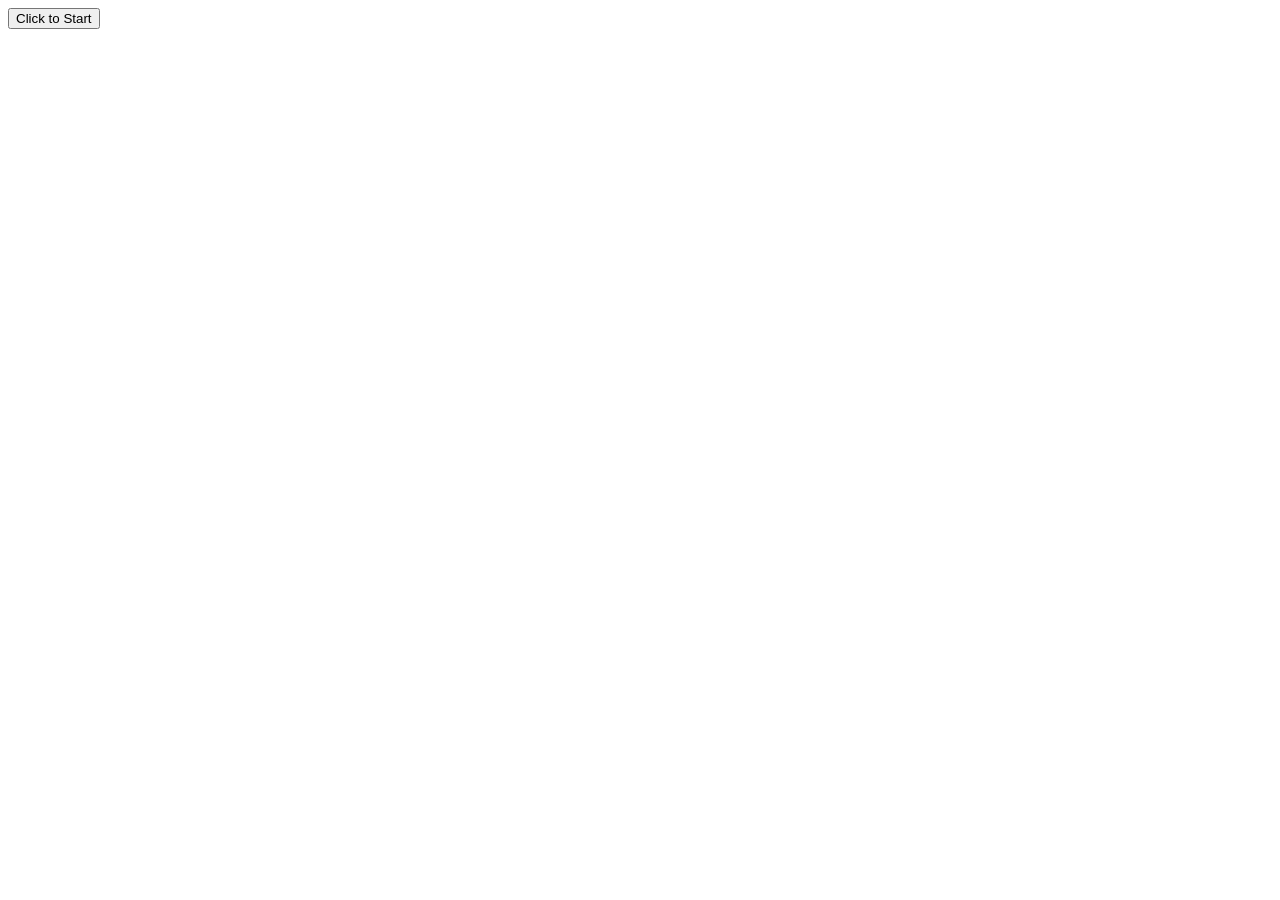
==== templates/sphinxDemo.html @ f4b8fcaf "added files" ====
<!DOCTYPE html>
<html lang = 'en'>
    <body>

      <script src="https://ajax.googleapis.com/ajax/libs/jquery/1.12.0/jquery.min.js"></script>


        <button id="speechMic">Click to Start</button>

        <script>
            $(document).ready(function () {
                console.log("Ready to go!!")
                $("#speechMic").click(function () {
                    window.AudioContext = window.AudioContext || window.webkitAudioContext;
                    navigator.getUserMedia = navigator.getUserMedia || navigator.webkitGetUserMedia || navigator.mozGetUserMedia;
                    aContext = window.AudioContext || window.webkitAudioContext;
                    var audioContext = new AudioContext();
                    var context = new aContext();
                    console.log("ssssssssssssssssssssssssssssssssssss")
                    console.log(context.sampleRate);
                    var wsClient = new WebSocket("ws://localhost:9000");

                    navigator.getUserMedia({audio: true}, function (stream) {
                        var input = audioContext.createMediaStreamSource(stream);
                        var recordNode = audioContext.createScriptProcessor(2048);
                        recordNode.onaudioprocess = recorderProcess;
                        input.connect(recordNode);
                        recordNode.connect(audioContext.destination);
                    }, function (e) {
                        console.error("No live audio input: " + e);
                    });

                    function recorderProcess(e) {
                        var buffer = e.inputBuffer.getChannelData(0);
                        wsClient.send(buffer);
                        console.log("sent some data");
                    }
                });

            });



        </script>


    </body>
</html>
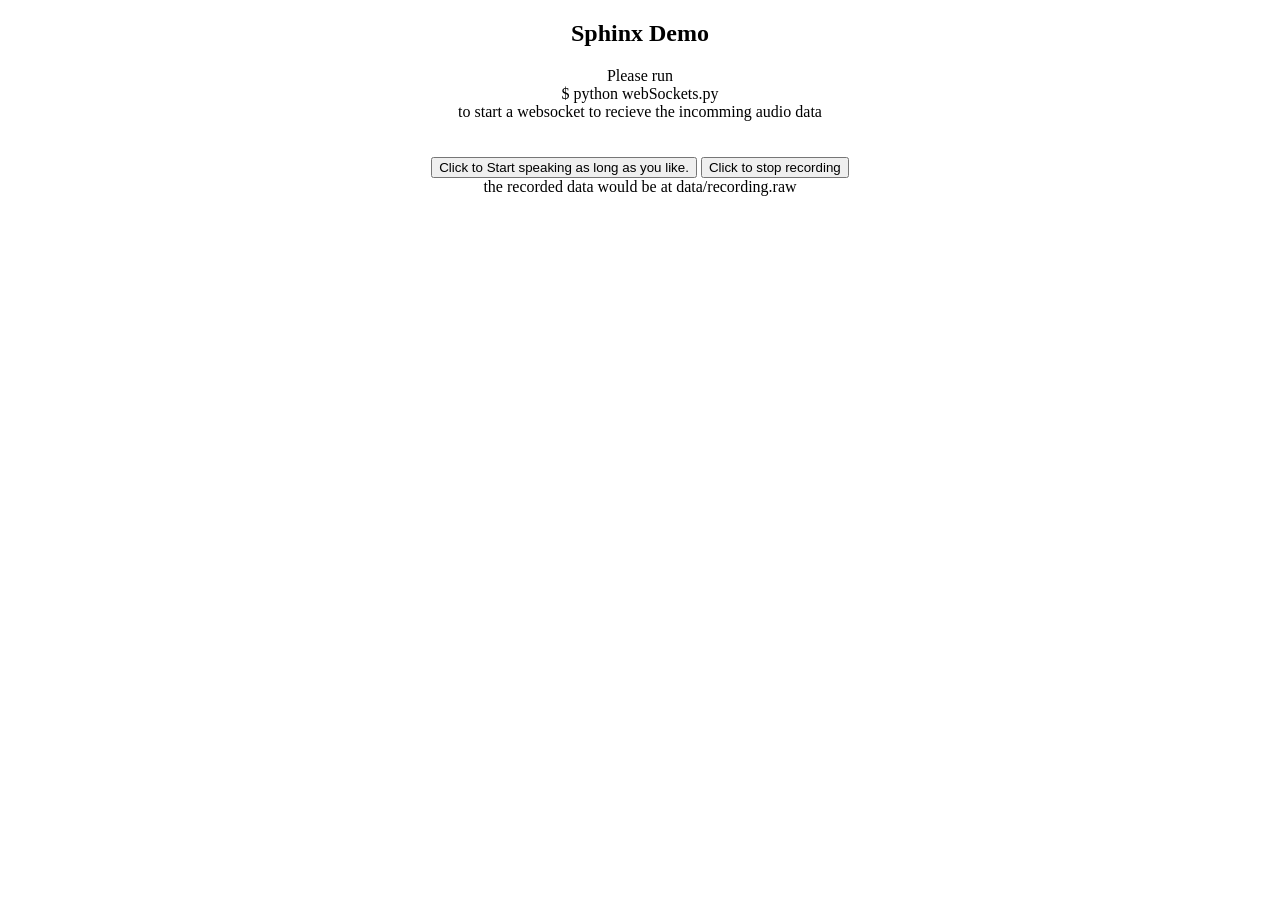
==== commit 221dcc8f: "final" ====
--- a/templates/sphinxDemo.html
+++ b/templates/sphinxDemo.html
@@ -1,22 +1,26 @@
 <!DOCTYPE html>
 <html lang = 'en'>
     <body>
-
+      <center><h2>Sphinx Demo</h2></center>
+      <center>Please run <br>$ python webSockets.py<br> to start a websocket to recieve the incomming audio data </center>
       <script src="https://ajax.googleapis.com/ajax/libs/jquery/1.12.0/jquery.min.js"></script>
 
-
-        <button id="speechMic">Click to Start</button>
-
+        <br><br>
+        <center><button id="speechMic">Click to Start speaking as long as you like.</button>
+        <button id = "stop"> Click to stop recording </button></center>
+        <center>the recorded data would be at data/recording.raw </center>
         <script>
             $(document).ready(function () {
                 console.log("Ready to go!!")
+                $("#stop").click(function(){
+                  location.reload();
+                })
                 $("#speechMic").click(function () {
                     window.AudioContext = window.AudioContext || window.webkitAudioContext;
                     navigator.getUserMedia = navigator.getUserMedia || navigator.webkitGetUserMedia || navigator.mozGetUserMedia;
                     aContext = window.AudioContext || window.webkitAudioContext;
                     var audioContext = new AudioContext();
                     var context = new aContext();
-                    console.log("ssssssssssssssssssssssssssssssssssss")
                     console.log(context.sampleRate);
                     var wsClient = new WebSocket("ws://localhost:9000");
 
